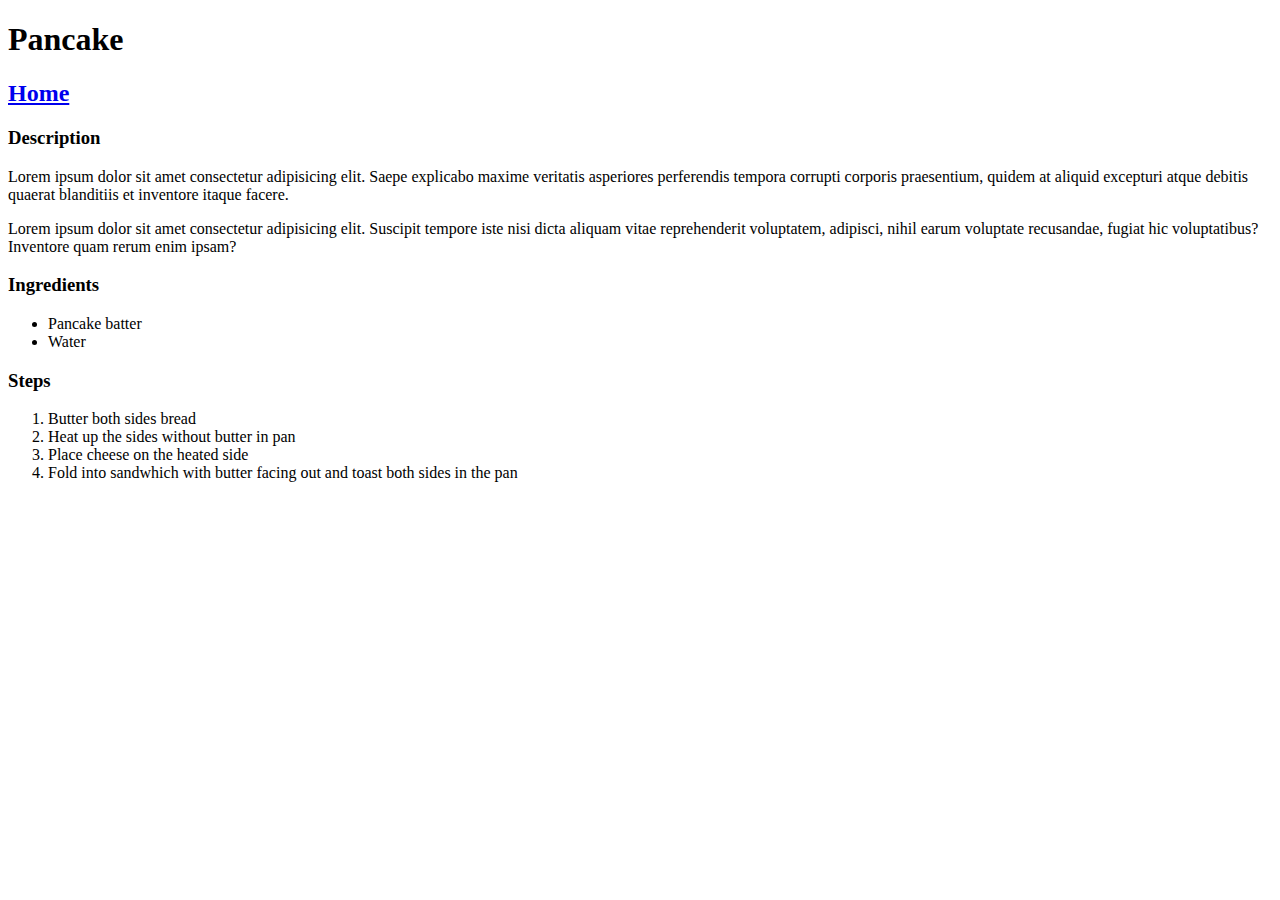
==== recipes/pancake.html @ cc29bbdc "init commit" ====
<!DOCTYPE html>
<html lang="en">
<head>
    <meta charset="UTF-8">
    <meta http-equiv="X-UA-Compatible" content="IE=edge">
    <meta name="viewport" content="width=device-width, initial-scale=1.0">
    <title>Document</title>
</head>
<body>
    <h1>Pancake</h1>

    <a href="../index.html"><h2>Home</h2></a>

    <!-- <img src="../images/grilledcheese.jpg" alt="grilled cheese"> -->

    <h3>Description</h3>

    <p>Lorem ipsum dolor sit amet consectetur adipisicing elit. Saepe explicabo maxime veritatis asperiores perferendis tempora corrupti corporis praesentium, quidem at aliquid excepturi atque debitis quaerat blanditiis et inventore itaque facere.</p>

    <p>Lorem ipsum dolor sit amet consectetur adipisicing elit. Suscipit tempore iste nisi dicta aliquam vitae reprehenderit voluptatem, adipisci, nihil earum voluptate recusandae, fugiat hic voluptatibus? Inventore quam rerum enim ipsam?</p>

    <h3>Ingredients</h3>
    <ul>
        <li>Pancake batter</li>
        <li>Water</li>
    </ul>

    <h3>Steps</h3>
    <ol>
        <li>Butter both sides bread</li>
        <li>Heat up the sides without butter in pan</li>
        <li>Place cheese on the heated side</li>
        <li>Fold into sandwhich with butter facing out and toast both sides in the pan</li>
    </ol>
    
</body>
</html>
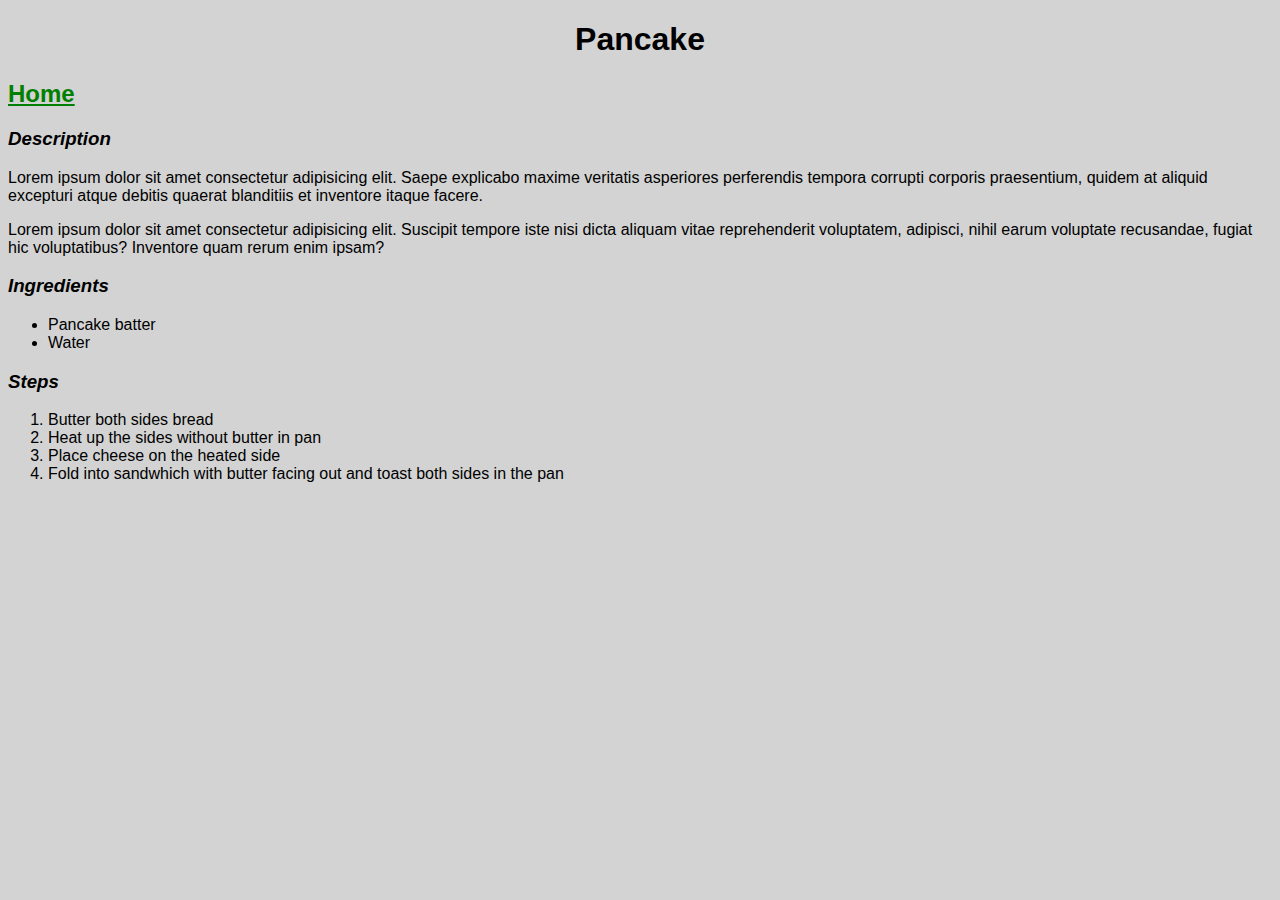
==== commit 6095d5e3: "fix css href for browser" ====
--- a/recipes/pancake.html
+++ b/recipes/pancake.html
@@ -4,12 +4,13 @@
     <meta charset="UTF-8">
     <meta http-equiv="X-UA-Compatible" content="IE=edge">
     <meta name="viewport" content="width=device-width, initial-scale=1.0">
+    <link rel="stylesheet" href="../style.css">
     <title>Document</title>
 </head>
 <body>
     <h1>Pancake</h1>
 
-    <a href="../index.html"><h2>Home</h2></a>
+    <a href="./../index.html"><h2>Home</h2></a>
 
     <!-- <img src="../images/grilledcheese.jpg" alt="grilled cheese"> -->
 
--- a/style.css
+++ b/style.css
@@ -0,0 +1,27 @@
+body {
+    font-family:  'Segoe UI', Tahoma, Geneva, Verdana, sans-serif;
+    background-color: lightgrey;
+}
+
+h3 {
+    font-style: italic;
+}
+
+h1 {
+    text-align: center;
+}
+
+a {
+    color: black; 
+}
+
+a {
+    color: green;
+}
+
+img {
+    width: 400px;
+    display: block;
+    margin-left: auto;
+    margin-right: auto;
+}